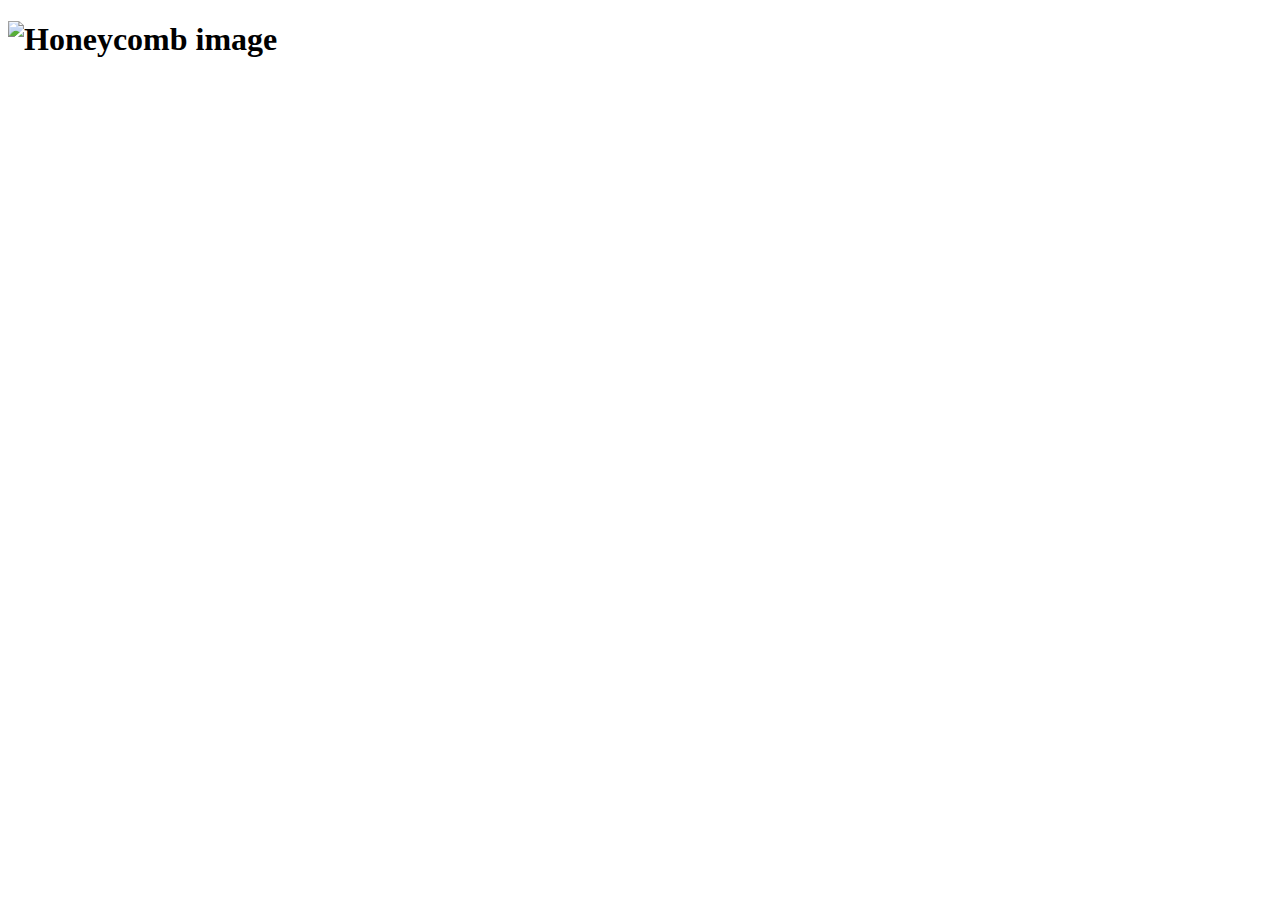
==== bb-structure and navigation/exercises/aa-document-structure-begin/index.html @ fdf5ddf5 "aaa" ====
<!DOCTYPE html>
<html lang="en">
<head>
    <meta charset="UTF-8">
    <title>My First Site</title>
</head>
<body>
    <h1>
    <img src="img/honeycomb.jpg" alt="Honeycomb image"></img>
    </h1>
</body>
</html>
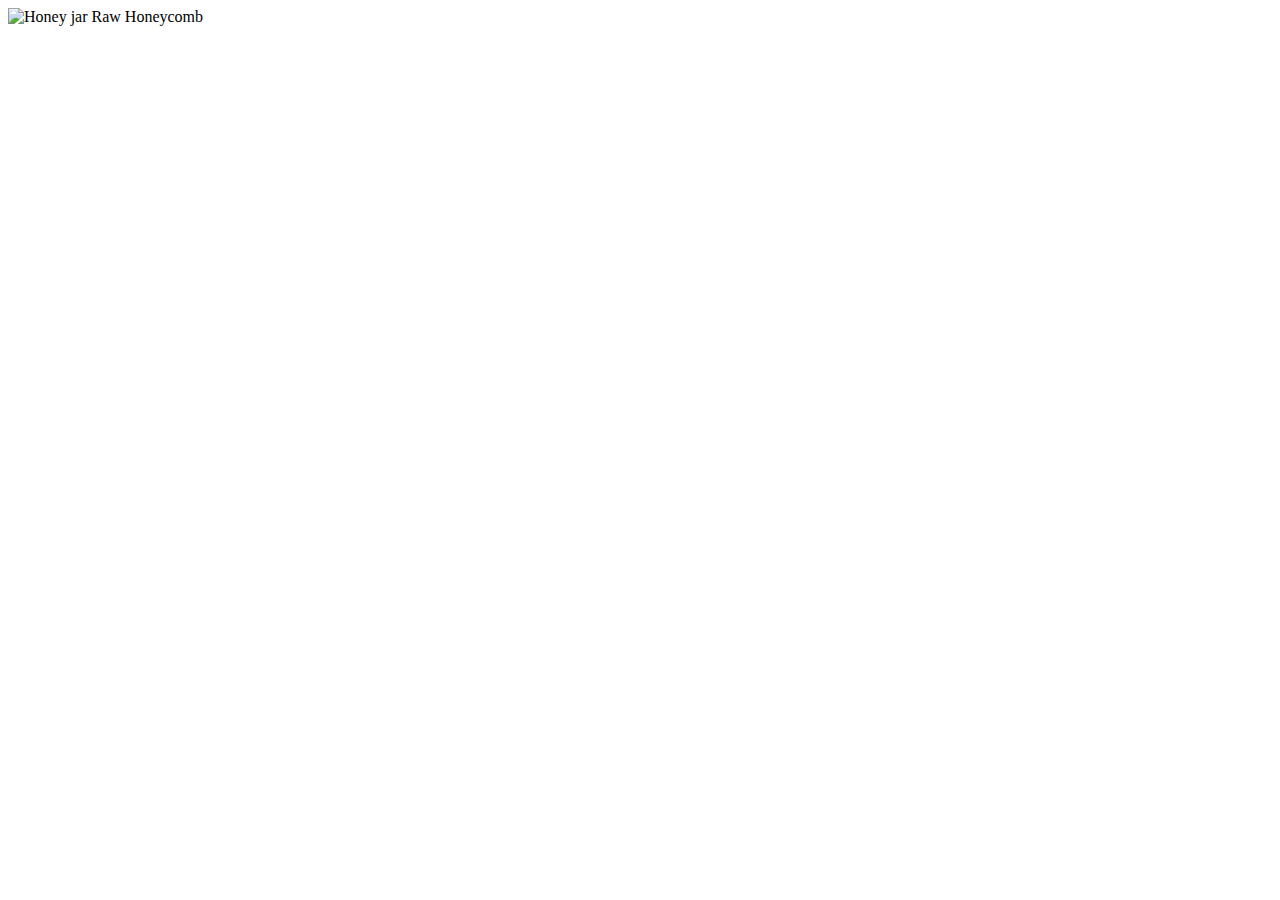
==== commit dd77e8f3: "aaaa" ====
--- a/bb-structure and navigation/exercises/aa-document-structure-begin/index.html
+++ b/bb-structure and navigation/exercises/aa-document-structure-begin/index.html
@@ -5,8 +5,9 @@
     <title>My First Site</title>
 </head>
 <body>
-    <h1>
-    <img src="img/honeycomb.jpg" alt="Honeycomb image"></img>
-    </h1>
+    <header>
+    <img src="img/honeycomb.jpg" alt="Honey jar">
+    </h1>Raw Honeycomb</h1>
+
 </body>
 </html>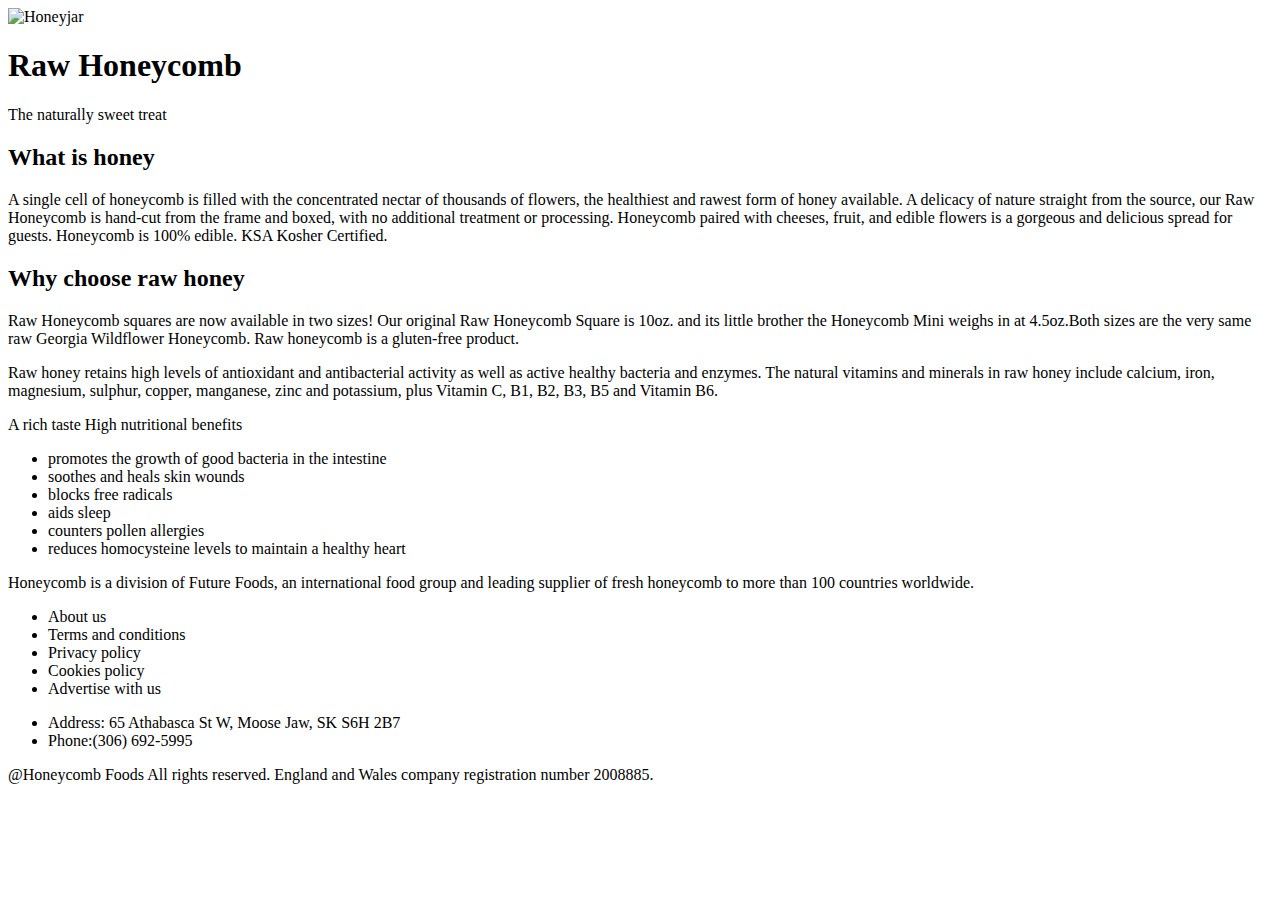
==== commit c807ee28: "aaa" ====
--- a/bb-structure and navigation/exercises/aa-document-structure-begin/index.html
+++ b/bb-structure and navigation/exercises/aa-document-structure-begin/index.html
@@ -2,12 +2,53 @@
 <html lang="en">
 <head>
     <meta charset="UTF-8">
+    <meta http-equiv="X-UA-Compatible" content="IE=edge">
+    <meta name="viewport" content="width=device-width, initial-scale=1.0">
     <title>My First Site</title>
 </head>
+<header>
+    <img src="img/honeycomb.jpg" alt="Honeyjar">
+    <h1>Raw Honeycomb</h1>
+    <p>The naturally sweet treat</p>
+</header>
 <body>
-    <header>
-    <img src="img/honeycomb.jpg" alt="Honey jar">
-    </h1>Raw Honeycomb</h1>
+    <h2>What is honey</h2>
+    <p>A single cell of honeycomb is filled with the concentrated nectar of thousands of flowers, the healthiest and rawest form of honey available. A delicacy of nature straight from the source, our Raw Honeycomb is hand-cut from the frame and boxed, with no additional treatment or processing. Honeycomb paired with cheeses, fruit, and edible flowers is a gorgeous and delicious spread for guests. Honeycomb is 100% edible. KSA Kosher Certified.</p>
+    
+    <h2>Why choose raw honey</h2>
+    <p>Raw Honeycomb squares are now available in two sizes! Our original Raw Honeycomb Square is 10oz. and its little brother the Honeycomb Mini weighs in at 4.5oz.Both sizes are the very same raw Georgia Wildflower Honeycomb. Raw honeycomb is a gluten-free product.</p>
+    <p>Raw honey retains high levels of antioxidant and antibacterial activity as well as active healthy bacteria and enzymes. The natural vitamins and minerals in raw honey include calcium, iron, magnesium, sulphur, copper, manganese, zinc and potassium, plus Vitamin C, B1, B2, B3, B5 and Vitamin B6.</p>
 
+    <p>A rich taste High nutritional benefits</p>
+
+    <ul>
+        <li>promotes the growth of good bacteria in the intestine</li>
+        <li>soothes and heals skin wounds</li>
+        <li>blocks free radicals</li>
+        <li>aids sleep</li>
+        <li>counters pollen allergies</li>
+        <li>reduces homocysteine levels to maintain a healthy heart</li>
+    </ul>
+
+    <p>Honeycomb is a division of Future Foods, an international food group and leading supplier of fresh honeycomb to more than 100 countries worldwide. </p>
+
+    <ul>
+        <li>About us</li>
+        <li>Terms and conditions</li>
+        <li>Privacy policy</li>
+        <li>Cookies policy</li>
+        <li>Advertise with us</li>
+    </ul>
+    <ul>
+        <li>Address: 65 Athabasca St W, Moose Jaw, SK S6H 2B7</li>
+        <li>Phone:(306) 692-5995</li>
+    </ul>
+
+    <p>@Honeycomb Foods All rights reserved. England and Wales company registration number 2008885.</p>
+
+
+
+
+    
 </body>
 </html>